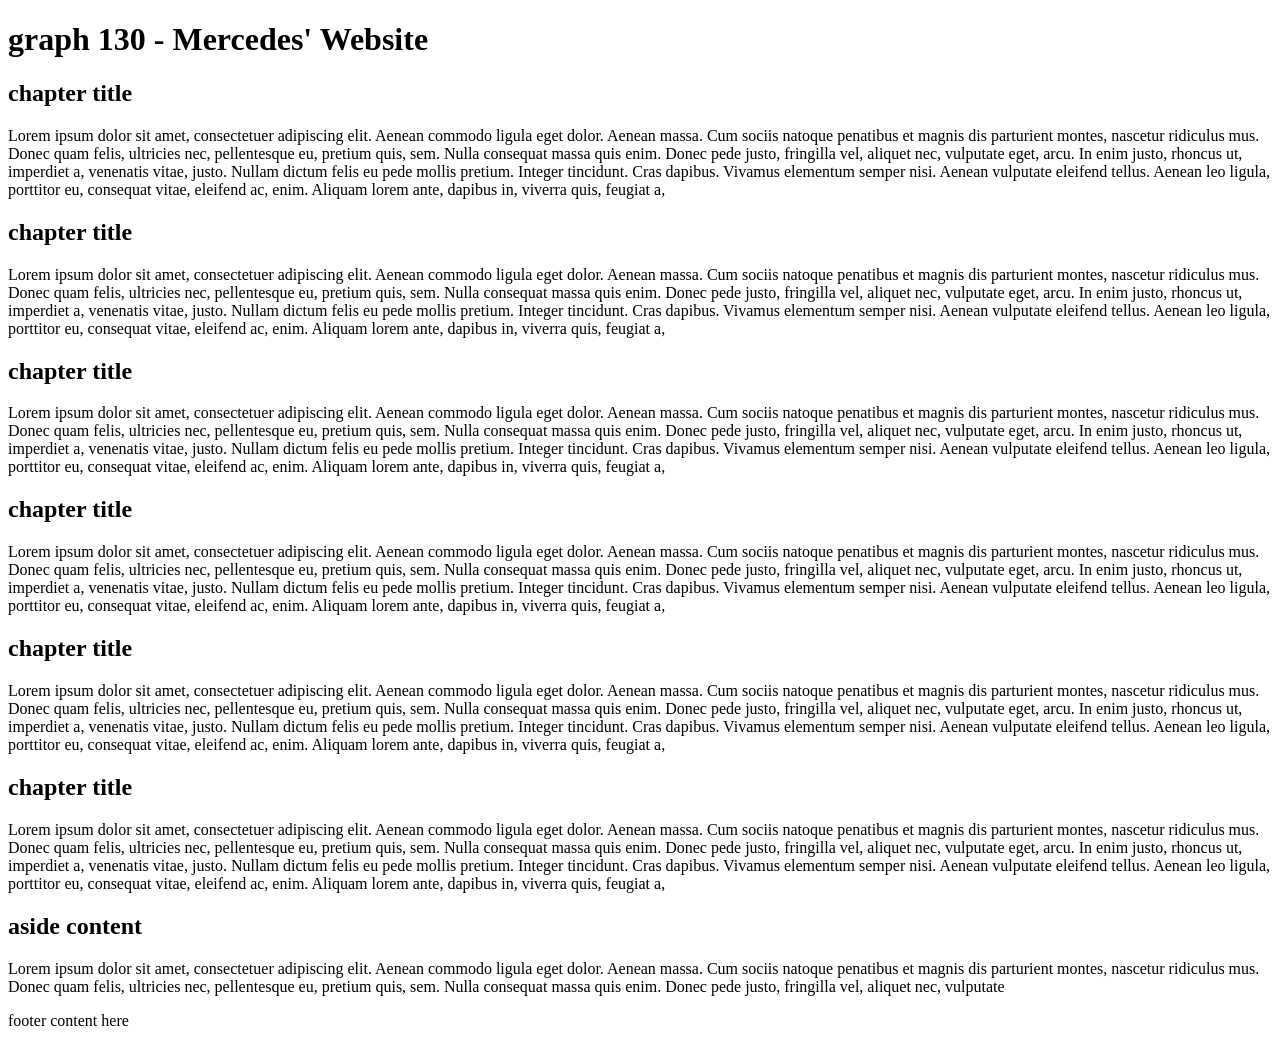
==== index.html @ eadeb634 "Create index.html" ====
<!DOCTYPE html>
<html lang="en">
<head>
    <meta charset="UTF-8">
    <meta name="viewport" content="width=device-width, initial-scale=1.0">
    <title>graph 130 - fall 2023</title>
</head>
<body>
    <header>
        <h1>graph 130 - Mercedes' Website</h1>
    </header>
    <main>
        <article>
            <section>
        <h2>chapter title</h2>
        <p>Lorem ipsum dolor sit amet, consectetuer adipiscing elit. Aenean commodo ligula eget dolor. Aenean massa. Cum sociis natoque penatibus et magnis dis parturient montes, nascetur ridiculus mus. Donec quam felis, ultricies nec, pellentesque eu, pretium quis, sem. Nulla consequat massa quis enim. Donec pede justo, fringilla vel, aliquet nec, vulputate eget, arcu. In enim justo, rhoncus ut, imperdiet a, venenatis vitae, justo. Nullam dictum felis eu pede mollis pretium. Integer tincidunt. Cras dapibus. Vivamus elementum semper nisi. Aenean vulputate eleifend tellus. Aenean leo ligula, porttitor eu, consequat vitae, eleifend ac, enim. Aliquam lorem ante, dapibus in, viverra quis, feugiat a,</p>
            </section>
            <section>
                <h2>chapter title</h2>
                <p>Lorem ipsum dolor sit amet, consectetuer adipiscing elit. Aenean commodo ligula eget dolor. Aenean massa. Cum sociis natoque penatibus et magnis dis parturient montes, nascetur ridiculus mus. Donec quam felis, ultricies nec, pellentesque eu, pretium quis, sem. Nulla consequat massa quis enim. Donec pede justo, fringilla vel, aliquet nec, vulputate eget, arcu. In enim justo, rhoncus ut, imperdiet a, venenatis vitae, justo. Nullam dictum felis eu pede mollis pretium. Integer tincidunt. Cras dapibus. Vivamus elementum semper nisi. Aenean vulputate eleifend tellus. Aenean leo ligula, porttitor eu, consequat vitae, eleifend ac, enim. Aliquam lorem ante, dapibus in, viverra quis, feugiat a,</p>
            </section>
            <section>
                <h2>chapter title</h2>
                <p>Lorem ipsum dolor sit amet, consectetuer adipiscing elit. Aenean commodo ligula eget dolor. Aenean massa. Cum sociis natoque penatibus et magnis dis parturient montes, nascetur ridiculus mus. Donec quam felis, ultricies nec, pellentesque eu, pretium quis, sem. Nulla consequat massa quis enim. Donec pede justo, fringilla vel, aliquet nec, vulputate eget, arcu. In enim justo, rhoncus ut, imperdiet a, venenatis vitae, justo. Nullam dictum felis eu pede mollis pretium. Integer tincidunt. Cras dapibus. Vivamus elementum semper nisi. Aenean vulputate eleifend tellus. Aenean leo ligula, porttitor eu, consequat vitae, eleifend ac, enim. Aliquam lorem ante, dapibus in, viverra quis, feugiat a,</p>
            </section>
        </article>
        <article>
            <section>
        <h2>chapter title</h2>
        <p>Lorem ipsum dolor sit amet, consectetuer adipiscing elit. Aenean commodo ligula eget dolor. Aenean massa. Cum sociis natoque penatibus et magnis dis parturient montes, nascetur ridiculus mus. Donec quam felis, ultricies nec, pellentesque eu, pretium quis, sem. Nulla consequat massa quis enim. Donec pede justo, fringilla vel, aliquet nec, vulputate eget, arcu. In enim justo, rhoncus ut, imperdiet a, venenatis vitae, justo. Nullam dictum felis eu pede mollis pretium. Integer tincidunt. Cras dapibus. Vivamus elementum semper nisi. Aenean vulputate eleifend tellus. Aenean leo ligula, porttitor eu, consequat vitae, eleifend ac, enim. Aliquam lorem ante, dapibus in, viverra quis, feugiat a,</p>
            </section>
            <section>
                <h2>chapter title</h2>
                <p>Lorem ipsum dolor sit amet, consectetuer adipiscing elit. Aenean commodo ligula eget dolor. Aenean massa. Cum sociis natoque penatibus et magnis dis parturient montes, nascetur ridiculus mus. Donec quam felis, ultricies nec, pellentesque eu, pretium quis, sem. Nulla consequat massa quis enim. Donec pede justo, fringilla vel, aliquet nec, vulputate eget, arcu. In enim justo, rhoncus ut, imperdiet a, venenatis vitae, justo. Nullam dictum felis eu pede mollis pretium. Integer tincidunt. Cras dapibus. Vivamus elementum semper nisi. Aenean vulputate eleifend tellus. Aenean leo ligula, porttitor eu, consequat vitae, eleifend ac, enim. Aliquam lorem ante, dapibus in, viverra quis, feugiat a,</p>
            </section>
            <section>
                <h2>chapter title</h2>
                <p>Lorem ipsum dolor sit amet, consectetuer adipiscing elit. Aenean commodo ligula eget dolor. Aenean massa. Cum sociis natoque penatibus et magnis dis parturient montes, nascetur ridiculus mus. Donec quam felis, ultricies nec, pellentesque eu, pretium quis, sem. Nulla consequat massa quis enim. Donec pede justo, fringilla vel, aliquet nec, vulputate eget, arcu. In enim justo, rhoncus ut, imperdiet a, venenatis vitae, justo. Nullam dictum felis eu pede mollis pretium. Integer tincidunt. Cras dapibus. Vivamus elementum semper nisi. Aenean vulputate eleifend tellus. Aenean leo ligula, porttitor eu, consequat vitae, eleifend ac, enim. Aliquam lorem ante, dapibus in, viverra quis, feugiat a,</p>
            </section>
        </article>
        <aside>
            <h2>aside content</h2>
            <p>Lorem ipsum dolor sit amet, consectetuer adipiscing elit. Aenean commodo ligula eget dolor. Aenean massa. Cum sociis natoque penatibus et magnis dis parturient montes, nascetur ridiculus mus. Donec quam felis, ultricies nec, pellentesque eu, pretium quis, sem. Nulla consequat massa quis enim. Donec pede justo, fringilla vel, aliquet nec, vulputate</p>
        </aside>
    </main> 
    <footer>footer content here</footer>

</body>
</html>
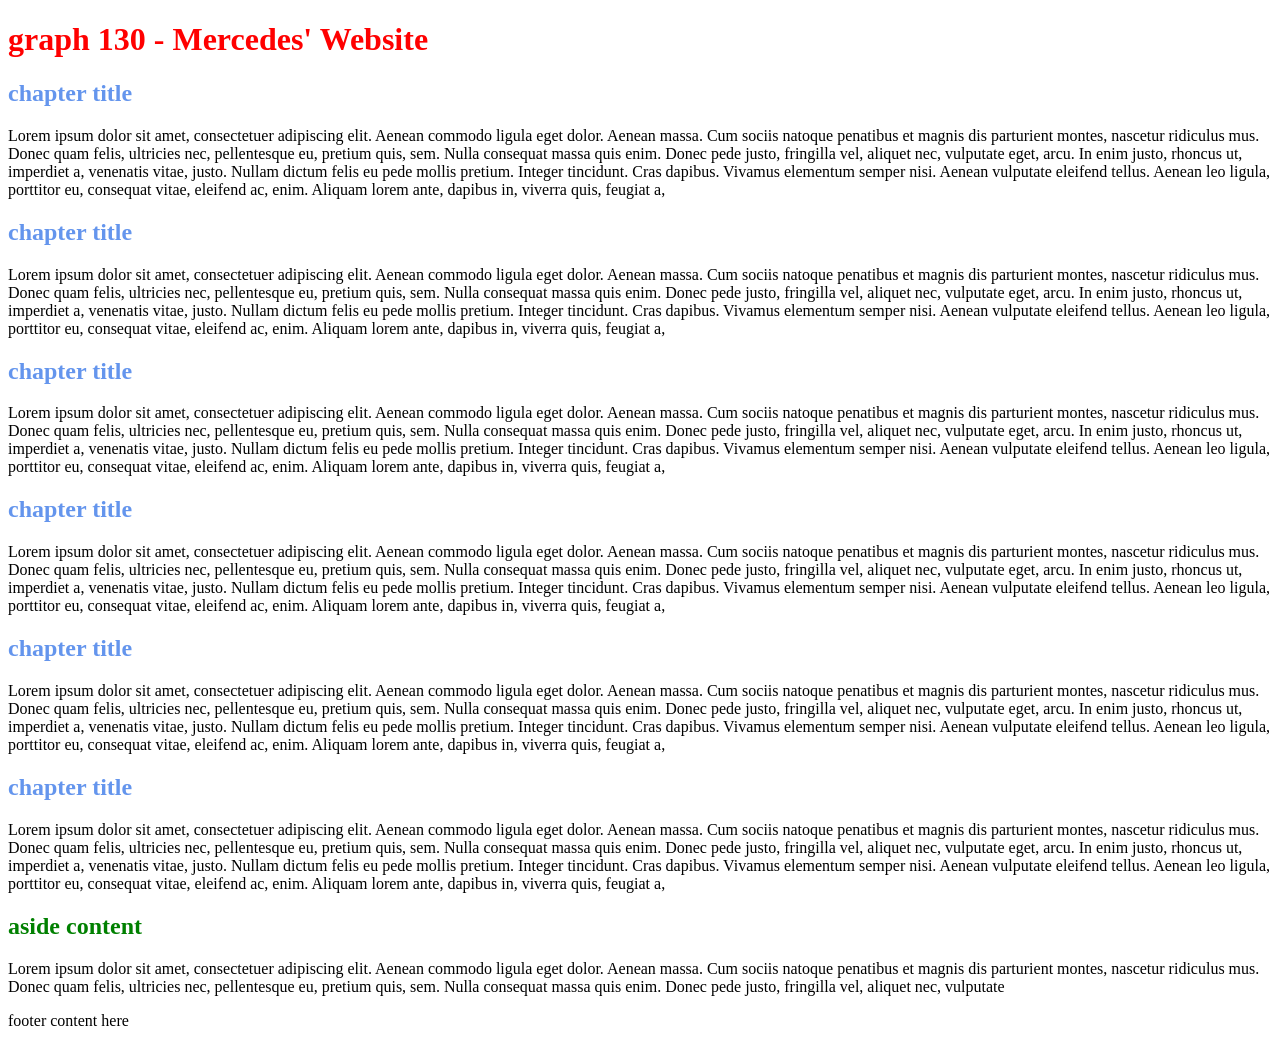
==== commit 027f7441: "Update index.html" ====
--- a/index.html
+++ b/index.html
@@ -4,10 +4,18 @@
     <meta charset="UTF-8">
     <meta name="viewport" content="width=device-width, initial-scale=1.0">
     <title>graph 130 - fall 2023</title>
+    <style> 
+        h2 {
+            color:cornflowerblue
+        }
+        aside h2{
+            color: green
+        }
+    </style>
 </head>
 <body>
     <header>
-        <h1>graph 130 - Mercedes' Website</h1>
+        <h1 style="color:red;">graph 130 - Mercedes' Website</h1>
     </header>
     <main>
         <article>
@@ -46,4 +54,4 @@
     <footer>footer content here</footer>
 
 </body>
-</html>+</html>
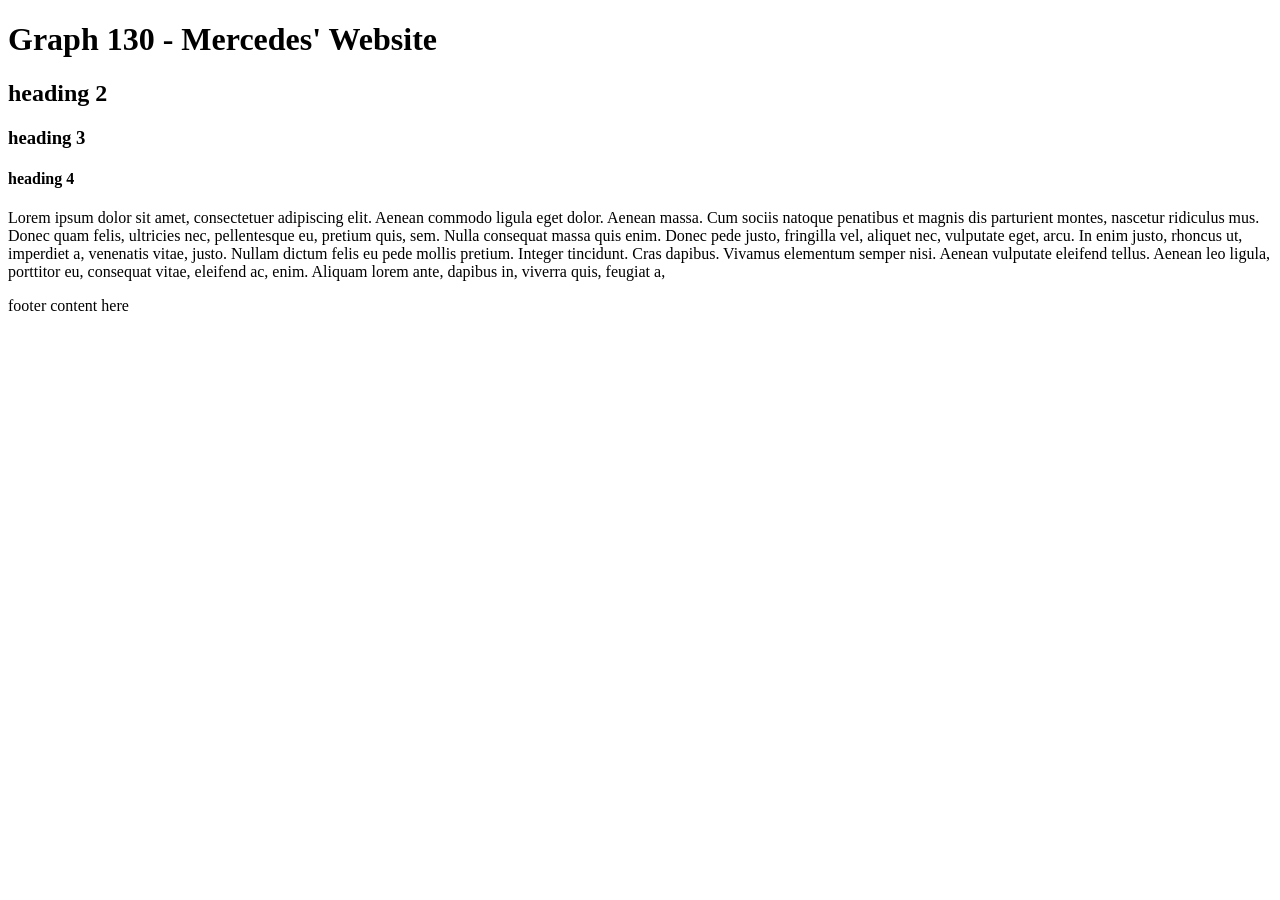
==== commit 7cf4a832: "create theater.html" ====
--- a/index.html
+++ b/index.html
@@ -4,54 +4,17 @@
     <meta charset="UTF-8">
     <meta name="viewport" content="width=device-width, initial-scale=1.0">
     <title>graph 130 - fall 2023</title>
-    <style> 
-        h2 {
-            color:cornflowerblue
-        }
-        aside h2{
-            color: green
-        }
-    </style>
 </head>
 <body>
-    <header>
-        <h1 style="color:red;">graph 130 - Mercedes' Website</h1>
-    </header>
-    <main>
-        <article>
-            <section>
-        <h2>chapter title</h2>
+    <div>
+         <h1>Graph 130 - Mercedes' Website</h1>
+    </div>
+    <div>
+        <h2>heading 2</h2>
+        <h3>heading 3</h3>
+        <h4>heading 4</h4>
         <p>Lorem ipsum dolor sit amet, consectetuer adipiscing elit. Aenean commodo ligula eget dolor. Aenean massa. Cum sociis natoque penatibus et magnis dis parturient montes, nascetur ridiculus mus. Donec quam felis, ultricies nec, pellentesque eu, pretium quis, sem. Nulla consequat massa quis enim. Donec pede justo, fringilla vel, aliquet nec, vulputate eget, arcu. In enim justo, rhoncus ut, imperdiet a, venenatis vitae, justo. Nullam dictum felis eu pede mollis pretium. Integer tincidunt. Cras dapibus. Vivamus elementum semper nisi. Aenean vulputate eleifend tellus. Aenean leo ligula, porttitor eu, consequat vitae, eleifend ac, enim. Aliquam lorem ante, dapibus in, viverra quis, feugiat a,</p>
-            </section>
-            <section>
-                <h2>chapter title</h2>
-                <p>Lorem ipsum dolor sit amet, consectetuer adipiscing elit. Aenean commodo ligula eget dolor. Aenean massa. Cum sociis natoque penatibus et magnis dis parturient montes, nascetur ridiculus mus. Donec quam felis, ultricies nec, pellentesque eu, pretium quis, sem. Nulla consequat massa quis enim. Donec pede justo, fringilla vel, aliquet nec, vulputate eget, arcu. In enim justo, rhoncus ut, imperdiet a, venenatis vitae, justo. Nullam dictum felis eu pede mollis pretium. Integer tincidunt. Cras dapibus. Vivamus elementum semper nisi. Aenean vulputate eleifend tellus. Aenean leo ligula, porttitor eu, consequat vitae, eleifend ac, enim. Aliquam lorem ante, dapibus in, viverra quis, feugiat a,</p>
-            </section>
-            <section>
-                <h2>chapter title</h2>
-                <p>Lorem ipsum dolor sit amet, consectetuer adipiscing elit. Aenean commodo ligula eget dolor. Aenean massa. Cum sociis natoque penatibus et magnis dis parturient montes, nascetur ridiculus mus. Donec quam felis, ultricies nec, pellentesque eu, pretium quis, sem. Nulla consequat massa quis enim. Donec pede justo, fringilla vel, aliquet nec, vulputate eget, arcu. In enim justo, rhoncus ut, imperdiet a, venenatis vitae, justo. Nullam dictum felis eu pede mollis pretium. Integer tincidunt. Cras dapibus. Vivamus elementum semper nisi. Aenean vulputate eleifend tellus. Aenean leo ligula, porttitor eu, consequat vitae, eleifend ac, enim. Aliquam lorem ante, dapibus in, viverra quis, feugiat a,</p>
-            </section>
-        </article>
-        <article>
-            <section>
-        <h2>chapter title</h2>
-        <p>Lorem ipsum dolor sit amet, consectetuer adipiscing elit. Aenean commodo ligula eget dolor. Aenean massa. Cum sociis natoque penatibus et magnis dis parturient montes, nascetur ridiculus mus. Donec quam felis, ultricies nec, pellentesque eu, pretium quis, sem. Nulla consequat massa quis enim. Donec pede justo, fringilla vel, aliquet nec, vulputate eget, arcu. In enim justo, rhoncus ut, imperdiet a, venenatis vitae, justo. Nullam dictum felis eu pede mollis pretium. Integer tincidunt. Cras dapibus. Vivamus elementum semper nisi. Aenean vulputate eleifend tellus. Aenean leo ligula, porttitor eu, consequat vitae, eleifend ac, enim. Aliquam lorem ante, dapibus in, viverra quis, feugiat a,</p>
-            </section>
-            <section>
-                <h2>chapter title</h2>
-                <p>Lorem ipsum dolor sit amet, consectetuer adipiscing elit. Aenean commodo ligula eget dolor. Aenean massa. Cum sociis natoque penatibus et magnis dis parturient montes, nascetur ridiculus mus. Donec quam felis, ultricies nec, pellentesque eu, pretium quis, sem. Nulla consequat massa quis enim. Donec pede justo, fringilla vel, aliquet nec, vulputate eget, arcu. In enim justo, rhoncus ut, imperdiet a, venenatis vitae, justo. Nullam dictum felis eu pede mollis pretium. Integer tincidunt. Cras dapibus. Vivamus elementum semper nisi. Aenean vulputate eleifend tellus. Aenean leo ligula, porttitor eu, consequat vitae, eleifend ac, enim. Aliquam lorem ante, dapibus in, viverra quis, feugiat a,</p>
-            </section>
-            <section>
-                <h2>chapter title</h2>
-                <p>Lorem ipsum dolor sit amet, consectetuer adipiscing elit. Aenean commodo ligula eget dolor. Aenean massa. Cum sociis natoque penatibus et magnis dis parturient montes, nascetur ridiculus mus. Donec quam felis, ultricies nec, pellentesque eu, pretium quis, sem. Nulla consequat massa quis enim. Donec pede justo, fringilla vel, aliquet nec, vulputate eget, arcu. In enim justo, rhoncus ut, imperdiet a, venenatis vitae, justo. Nullam dictum felis eu pede mollis pretium. Integer tincidunt. Cras dapibus. Vivamus elementum semper nisi. Aenean vulputate eleifend tellus. Aenean leo ligula, porttitor eu, consequat vitae, eleifend ac, enim. Aliquam lorem ante, dapibus in, viverra quis, feugiat a,</p>
-            </section>
-        </article>
-        <aside>
-            <h2>aside content</h2>
-            <p>Lorem ipsum dolor sit amet, consectetuer adipiscing elit. Aenean commodo ligula eget dolor. Aenean massa. Cum sociis natoque penatibus et magnis dis parturient montes, nascetur ridiculus mus. Donec quam felis, ultricies nec, pellentesque eu, pretium quis, sem. Nulla consequat massa quis enim. Donec pede justo, fringilla vel, aliquet nec, vulputate</p>
-        </aside>
-    </main> 
-    <footer>footer content here</footer>
-
+    </div>
+    <div>footer content here</div>
 </body>
-</html>
+</html>
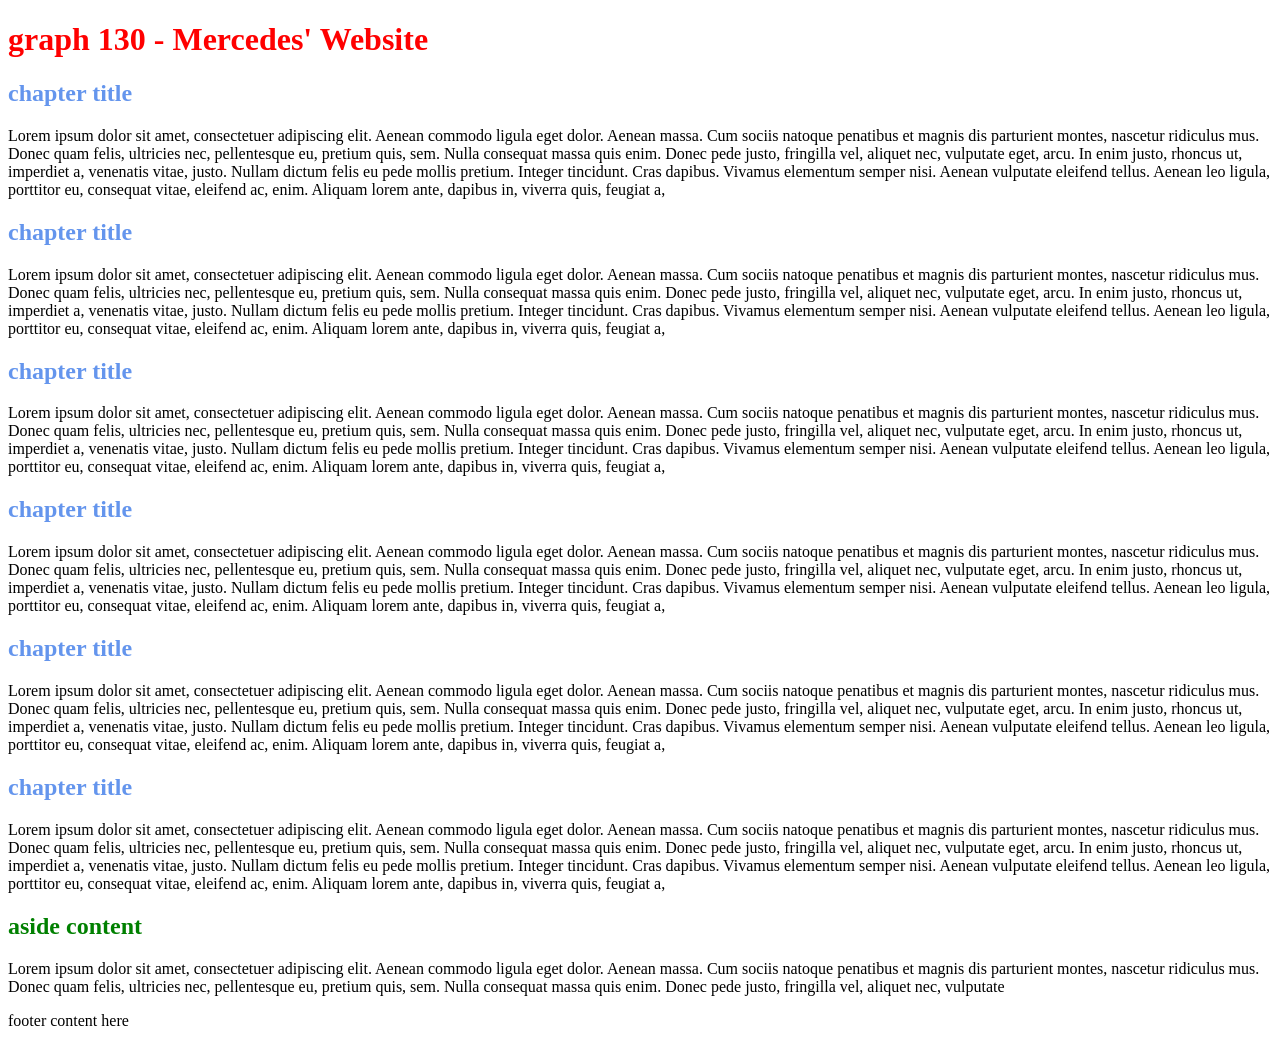
==== commit 26a9c67b: "Update index.html restore missing code" ====
--- a/index.html
+++ b/index.html
@@ -1,20 +1,57 @@
-<!DOCTYPE html>
-<html lang="en">
-<head>
-    <meta charset="UTF-8">
-    <meta name="viewport" content="width=device-width, initial-scale=1.0">
-    <title>graph 130 - fall 2023</title>
-</head>
-<body>
-    <div>
-         <h1>Graph 130 - Mercedes' Website</h1>
-    </div>
-    <div>
-        <h2>heading 2</h2>
-        <h3>heading 3</h3>
-        <h4>heading 4</h4>
-        <p>Lorem ipsum dolor sit amet, consectetuer adipiscing elit. Aenean commodo ligula eget dolor. Aenean massa. Cum sociis natoque penatibus et magnis dis parturient montes, nascetur ridiculus mus. Donec quam felis, ultricies nec, pellentesque eu, pretium quis, sem. Nulla consequat massa quis enim. Donec pede justo, fringilla vel, aliquet nec, vulputate eget, arcu. In enim justo, rhoncus ut, imperdiet a, venenatis vitae, justo. Nullam dictum felis eu pede mollis pretium. Integer tincidunt. Cras dapibus. Vivamus elementum semper nisi. Aenean vulputate eleifend tellus. Aenean leo ligula, porttitor eu, consequat vitae, eleifend ac, enim. Aliquam lorem ante, dapibus in, viverra quis, feugiat a,</p>
-    </div>
-    <div>footer content here</div>
-</body>
-</html>+<!DOCTYPE html>
+<html lang="en">
+<head>
+    <meta charset="UTF-8">
+    <meta name="viewport" content="width=device-width, initial-scale=1.0">
+    <title>graph 130 - fall 2023</title>
+    <style> 
+        h2 {
+            color:cornflowerblue
+        }
+        aside h2{
+            color: green
+        }
+    </style>
+</head>
+<body>
+    <header>
+        <h1 style="color:red;">graph 130 - Mercedes' Website</h1>
+    </header>
+    <main>
+        <article>
+            <section>
+        <h2>chapter title</h2>
+        <p>Lorem ipsum dolor sit amet, consectetuer adipiscing elit. Aenean commodo ligula eget dolor. Aenean massa. Cum sociis natoque penatibus et magnis dis parturient montes, nascetur ridiculus mus. Donec quam felis, ultricies nec, pellentesque eu, pretium quis, sem. Nulla consequat massa quis enim. Donec pede justo, fringilla vel, aliquet nec, vulputate eget, arcu. In enim justo, rhoncus ut, imperdiet a, venenatis vitae, justo. Nullam dictum felis eu pede mollis pretium. Integer tincidunt. Cras dapibus. Vivamus elementum semper nisi. Aenean vulputate eleifend tellus. Aenean leo ligula, porttitor eu, consequat vitae, eleifend ac, enim. Aliquam lorem ante, dapibus in, viverra quis, feugiat a,</p>
+            </section>
+            <section>
+                <h2>chapter title</h2>
+                <p>Lorem ipsum dolor sit amet, consectetuer adipiscing elit. Aenean commodo ligula eget dolor. Aenean massa. Cum sociis natoque penatibus et magnis dis parturient montes, nascetur ridiculus mus. Donec quam felis, ultricies nec, pellentesque eu, pretium quis, sem. Nulla consequat massa quis enim. Donec pede justo, fringilla vel, aliquet nec, vulputate eget, arcu. In enim justo, rhoncus ut, imperdiet a, venenatis vitae, justo. Nullam dictum felis eu pede mollis pretium. Integer tincidunt. Cras dapibus. Vivamus elementum semper nisi. Aenean vulputate eleifend tellus. Aenean leo ligula, porttitor eu, consequat vitae, eleifend ac, enim. Aliquam lorem ante, dapibus in, viverra quis, feugiat a,</p>
+            </section>
+            <section>
+                <h2>chapter title</h2>
+                <p>Lorem ipsum dolor sit amet, consectetuer adipiscing elit. Aenean commodo ligula eget dolor. Aenean massa. Cum sociis natoque penatibus et magnis dis parturient montes, nascetur ridiculus mus. Donec quam felis, ultricies nec, pellentesque eu, pretium quis, sem. Nulla consequat massa quis enim. Donec pede justo, fringilla vel, aliquet nec, vulputate eget, arcu. In enim justo, rhoncus ut, imperdiet a, venenatis vitae, justo. Nullam dictum felis eu pede mollis pretium. Integer tincidunt. Cras dapibus. Vivamus elementum semper nisi. Aenean vulputate eleifend tellus. Aenean leo ligula, porttitor eu, consequat vitae, eleifend ac, enim. Aliquam lorem ante, dapibus in, viverra quis, feugiat a,</p>
+            </section>
+        </article>
+        <article>
+            <section>
+        <h2>chapter title</h2>
+        <p>Lorem ipsum dolor sit amet, consectetuer adipiscing elit. Aenean commodo ligula eget dolor. Aenean massa. Cum sociis natoque penatibus et magnis dis parturient montes, nascetur ridiculus mus. Donec quam felis, ultricies nec, pellentesque eu, pretium quis, sem. Nulla consequat massa quis enim. Donec pede justo, fringilla vel, aliquet nec, vulputate eget, arcu. In enim justo, rhoncus ut, imperdiet a, venenatis vitae, justo. Nullam dictum felis eu pede mollis pretium. Integer tincidunt. Cras dapibus. Vivamus elementum semper nisi. Aenean vulputate eleifend tellus. Aenean leo ligula, porttitor eu, consequat vitae, eleifend ac, enim. Aliquam lorem ante, dapibus in, viverra quis, feugiat a,</p>
+            </section>
+            <section>
+                <h2>chapter title</h2>
+                <p>Lorem ipsum dolor sit amet, consectetuer adipiscing elit. Aenean commodo ligula eget dolor. Aenean massa. Cum sociis natoque penatibus et magnis dis parturient montes, nascetur ridiculus mus. Donec quam felis, ultricies nec, pellentesque eu, pretium quis, sem. Nulla consequat massa quis enim. Donec pede justo, fringilla vel, aliquet nec, vulputate eget, arcu. In enim justo, rhoncus ut, imperdiet a, venenatis vitae, justo. Nullam dictum felis eu pede mollis pretium. Integer tincidunt. Cras dapibus. Vivamus elementum semper nisi. Aenean vulputate eleifend tellus. Aenean leo ligula, porttitor eu, consequat vitae, eleifend ac, enim. Aliquam lorem ante, dapibus in, viverra quis, feugiat a,</p>
+            </section>
+            <section>
+                <h2>chapter title</h2>
+                <p>Lorem ipsum dolor sit amet, consectetuer adipiscing elit. Aenean commodo ligula eget dolor. Aenean massa. Cum sociis natoque penatibus et magnis dis parturient montes, nascetur ridiculus mus. Donec quam felis, ultricies nec, pellentesque eu, pretium quis, sem. Nulla consequat massa quis enim. Donec pede justo, fringilla vel, aliquet nec, vulputate eget, arcu. In enim justo, rhoncus ut, imperdiet a, venenatis vitae, justo. Nullam dictum felis eu pede mollis pretium. Integer tincidunt. Cras dapibus. Vivamus elementum semper nisi. Aenean vulputate eleifend tellus. Aenean leo ligula, porttitor eu, consequat vitae, eleifend ac, enim. Aliquam lorem ante, dapibus in, viverra quis, feugiat a,</p>
+            </section>
+        </article>
+        <aside>
+            <h2>aside content</h2>
+            <p>Lorem ipsum dolor sit amet, consectetuer adipiscing elit. Aenean commodo ligula eget dolor. Aenean massa. Cum sociis natoque penatibus et magnis dis parturient montes, nascetur ridiculus mus. Donec quam felis, ultricies nec, pellentesque eu, pretium quis, sem. Nulla consequat massa quis enim. Donec pede justo, fringilla vel, aliquet nec, vulputate</p>
+        </aside>
+    </main> 
+    <footer>footer content here</footer>
+
+</body>
+</html>
